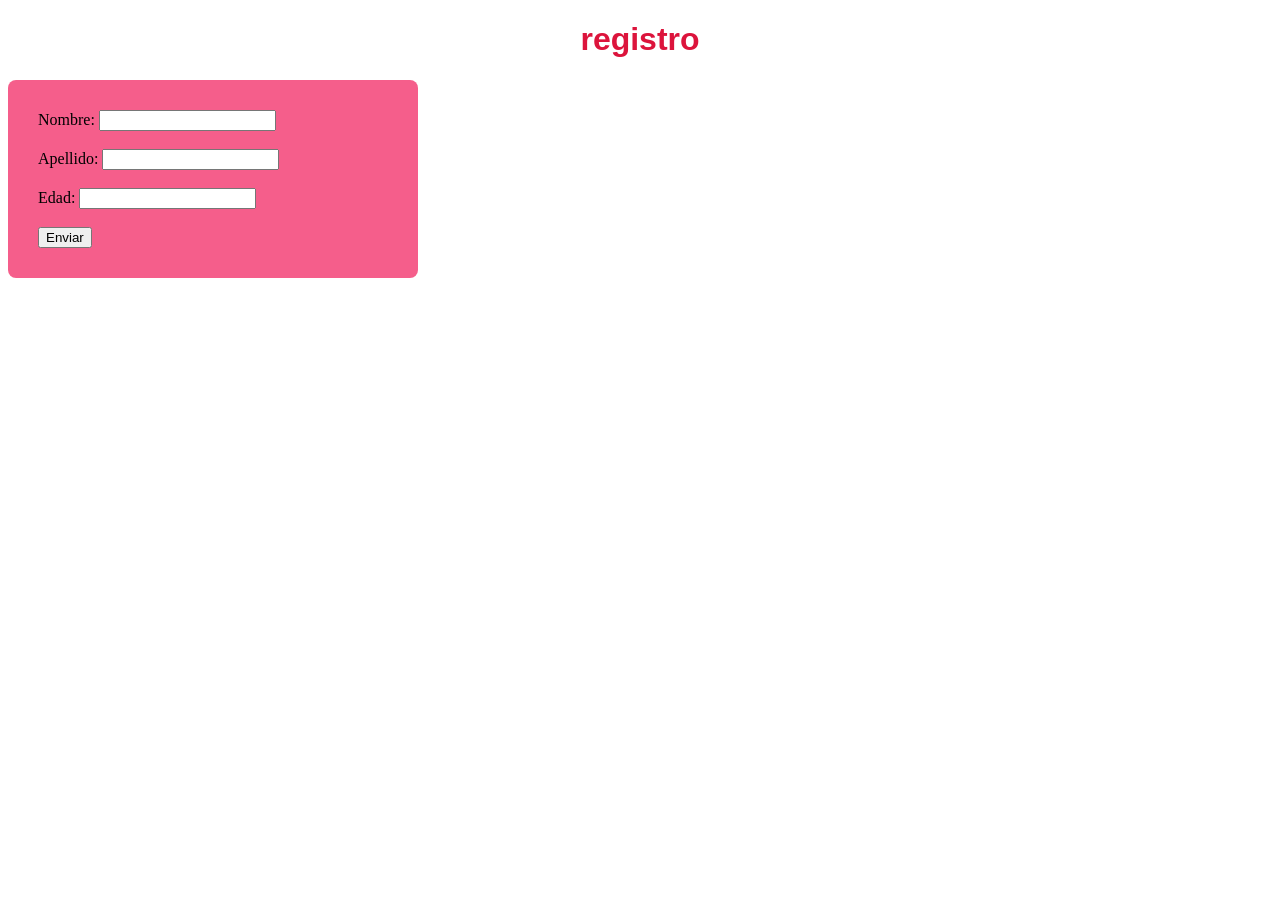
==== templates/index.html @ 5170c4d8 "first commit" ====
<!DOCTYPE html>
<html lang="en">
<head>
    <meta charset="UTF-8">
    <meta name="viewport" content="width=device-width, initial-scale=1.0">
    <title>registro</title> <link rel="stylesheet" href="/static/style.css">
</head>
<body class="bodyregistro">

<h1 class="h1registro">registro</h1>

<div class="contenedorform"></div>
    <form action="" method="post">
        <label for="name">Nombre:</label>
        <input type="text" id="name" name="name" required>
        <br><br>
        <label for="apellido">Apellido:</label>
        <input type="text" id="apellido" name="apellido" required>
        <br><br>
        <label for="edad">Edad:</label>
        <input type="number" id="edad" name="edad" required>
        <br><br>
        <input type="submit" value="Enviar">
</div>
</body>
</html>
---- static/style.css ----
/* formulario de registro*/
.bodyregistro {
  background-image: url(https://i.pinimg.com/originals/7d/2a/9f/7d2a9fca264faa93561f72b5fc885fec.gif);
}

.h1registro {
  text-align: center;
  font-family:
    "Trebuchet MS", "Lucida Sans Unicode", "Lucida Grande", "Lucida Sans",
    Arial, sans-serif; color: crimson;
}

.contenedorform {
  display: flex;
  justify-content: center;
  align-items: center;
}

form {
  width: 350px;
  padding: 30px;
  background: var(--color-crimson);
  border-radius: 8px;
}

/* paleta de colores */
:root {
  --color-crimson: #f10f53ab;
}
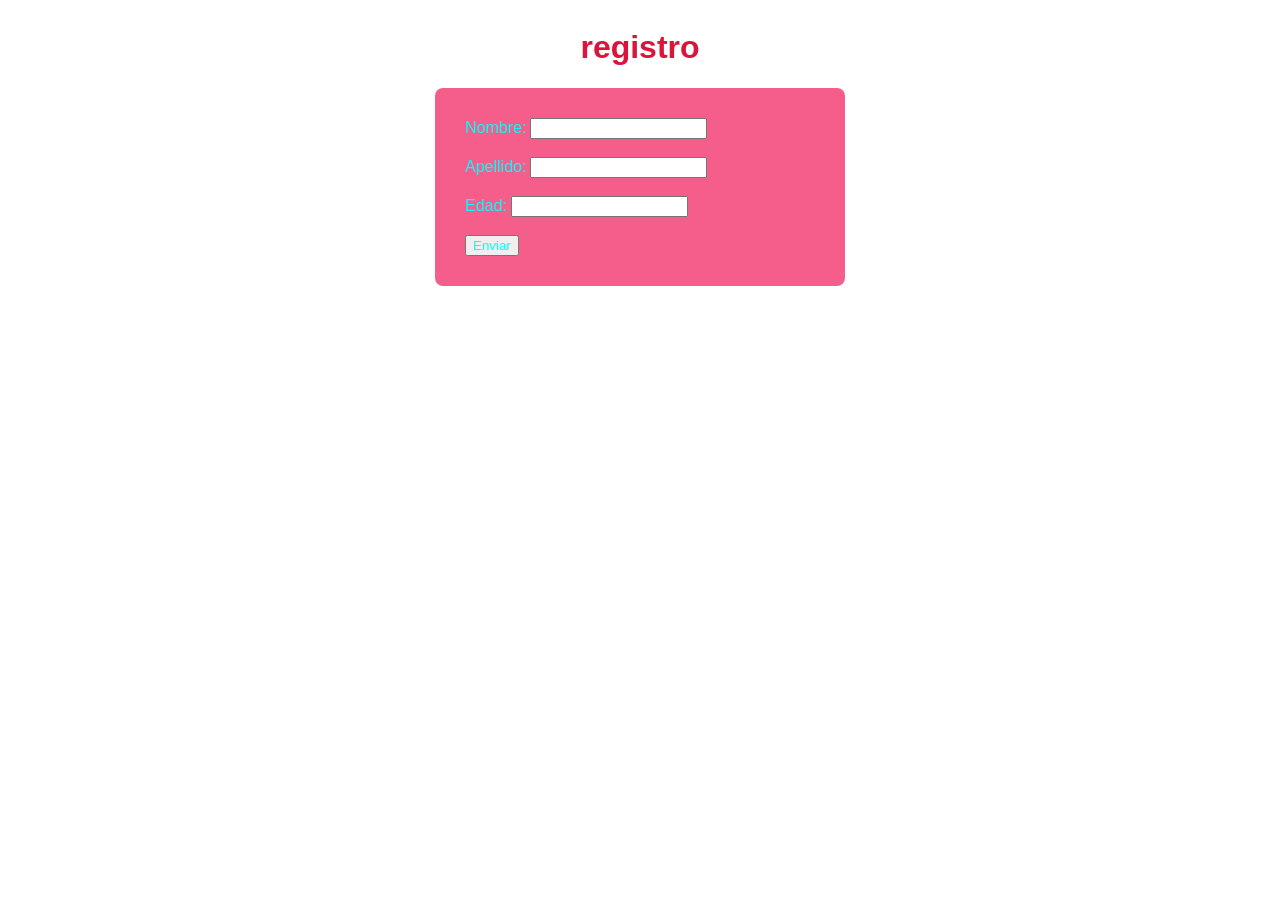
==== commit 82b87dfb: "cambio2" ====
--- a/templates/index.html
+++ b/templates/index.html
@@ -9,7 +9,6 @@
 
 <h1 class="h1registro">registro</h1>
 
-<div class="contenedorform"></div>
     <form action="" method="post">
         <label for="name">Nombre:</label>
         <input type="text" id="name" name="name" required>
@@ -21,6 +20,6 @@
         <input type="number" id="edad" name="edad" required>
         <br><br>
         <input type="submit" value="Enviar">
-</div>
+
 </body>
 </html>
--- a/static/style.css
+++ b/static/style.css
@@ -1,19 +1,22 @@
 /* formulario de registro*/
 .bodyregistro {
   background-image: url(https://i.pinimg.com/originals/7d/2a/9f/7d2a9fca264faa93561f72b5fc885fec.gif);
+  background-size: cover;
+  background-position: center;
+  background-repeat: no-repeat;
+  background-attachment: fixed;
+  display: flex;
+  flex-direction: column;
+  justify-content: center;
+  align-items: center;
 }
 
 .h1registro {
   text-align: center;
   font-family:
     "Trebuchet MS", "Lucida Sans Unicode", "Lucida Grande", "Lucida Sans",
-    Arial, sans-serif; color: crimson;
-}
-
-.contenedorform {
-  display: flex;
-  justify-content: center;
-  align-items: center;
+    Arial, sans-serif;
+  color: crimson;
 }
 
 form {
@@ -23,6 +26,20 @@
   border-radius: 8px;
 }
 
+label {
+  color: aqua;
+  font-family:
+    "Trebuchet MS", "Lucida Sans Unicode", "Lucida Grande", "Lucida Sans",
+    Arial, sans-serif;
+}
+
+input {
+  color: aqua;
+  font-family:
+    "Trebuchet MS", "Lucida Sans Unicode", "Lucida Grande", "Lucida Sans",
+    Arial, sans-serif;
+}
+
 /* paleta de colores */
 :root {
   --color-crimson: #f10f53ab;
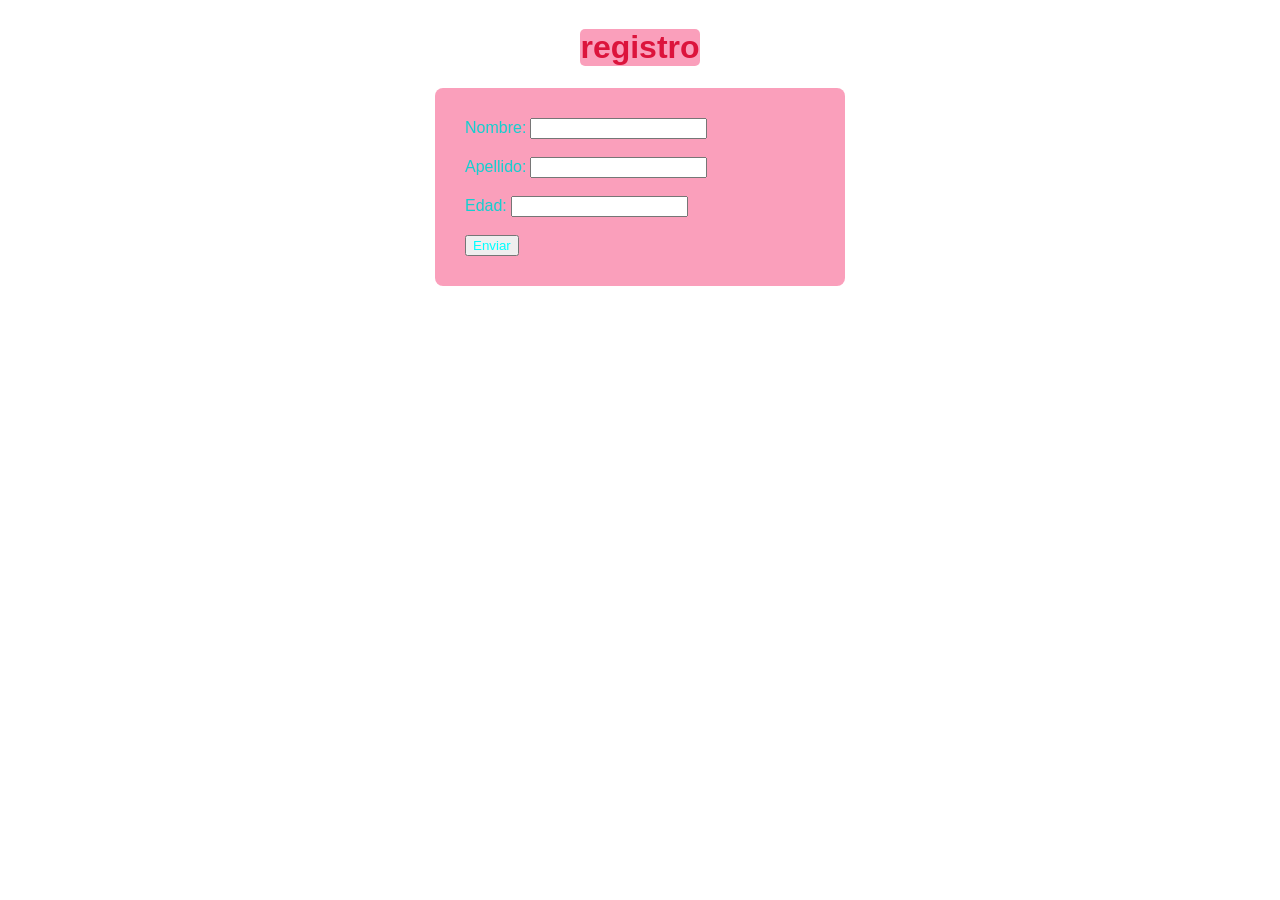
==== commit a210be77: "tarea2" ====
--- a/templates/index.html
+++ b/templates/index.html
@@ -5,11 +5,11 @@
     <meta name="viewport" content="width=device-width, initial-scale=1.0">
     <title>registro</title> <link rel="stylesheet" href="/static/style.css">
 </head>
-<body class="bodyregistro">
+<body>
 
-<h1 class="h1registro">registro</h1>
+<h1>registro</h1>
 
-    <form action="" method="post">
+    <form action="/" method="post">
         <label for="name">Nombre:</label>
         <input type="text" id="name" name="name" required>
         <br><br>
@@ -19,7 +19,7 @@
         <label for="edad">Edad:</label>
         <input type="number" id="edad" name="edad" required>
         <br><br>
-        <input type="submit" value="Enviar">
+        <input type="submit" value="Enviar" onclick="window.location.href='/lista'">
 
 </body>
 </html>
--- a/static/style.css
+++ b/static/style.css
@@ -1,5 +1,5 @@
 /* formulario de registro*/
-.bodyregistro {
+body {
   background-image: url(https://i.pinimg.com/originals/7d/2a/9f/7d2a9fca264faa93561f72b5fc885fec.gif);
   background-size: cover;
   background-position: center;
@@ -11,7 +11,9 @@
   align-items: center;
 }
 
-.h1registro {
+h1 {
+  background-color: var(--color-crimson);
+  border-radius: 5px;
   text-align: center;
   font-family:
     "Trebuchet MS", "Lucida Sans Unicode", "Lucida Grande", "Lucida Sans",
@@ -27,7 +29,7 @@
 }
 
 label {
-  color: aqua;
+  color: rgb(20, 207, 207);
   font-family:
     "Trebuchet MS", "Lucida Sans Unicode", "Lucida Grande", "Lucida Sans",
     Arial, sans-serif;
@@ -40,7 +42,19 @@
     Arial, sans-serif;
 }
 
+/* lista de usuarios*/
+
+table {
+  color: white;
+  background-color: var(--color-crimson);
+  font-family:
+    "Trebuchet MS", "Lucida Sans Unicode", "Lucida Grande", "Lucida Sans",
+    Arial, sans-serif;
+  border-radius: 10px;
+  border: 2px solid crimson;
+}
+
 /* paleta de colores */
 :root {
-  --color-crimson: #f10f53ab;
+  --color-crimson: #f10f5365;
 }
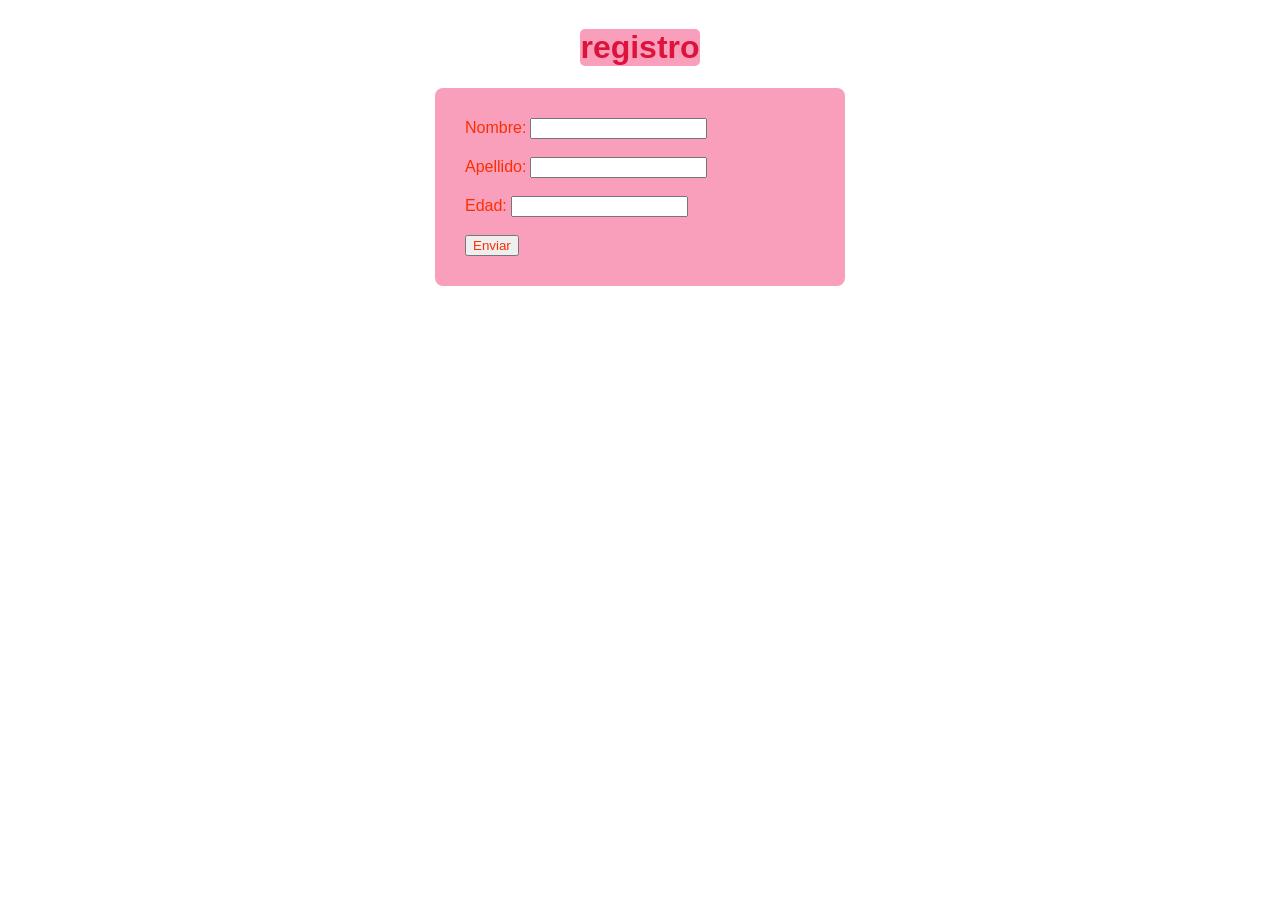
==== commit 1ea7660a: "tarea 3 casi completa con avance en a tarea 4" ====
--- a/templates/index.html
+++ b/templates/index.html
@@ -20,6 +20,6 @@
         <input type="number" id="edad" name="edad" required>
         <br><br>
         <input type="submit" value="Enviar" onclick="window.location.href='/lista'">
-
+    </form>
 </body>
 </html>
--- a/static/style.css
+++ b/static/style.css
@@ -29,14 +29,14 @@
 }
 
 label {
-  color: rgb(20, 207, 207);
+  color:var(--colorOrange);
   font-family:
     "Trebuchet MS", "Lucida Sans Unicode", "Lucida Grande", "Lucida Sans",
     Arial, sans-serif;
 }
 
 input {
-  color: aqua;
+  color: var(--colorOrange);
   font-family:
     "Trebuchet MS", "Lucida Sans Unicode", "Lucida Grande", "Lucida Sans",
     Arial, sans-serif;
@@ -57,4 +57,5 @@
 /* paleta de colores */
 :root {
   --color-crimson: #f10f5365;
+  --colorOrange: #fa2f01;
 }
